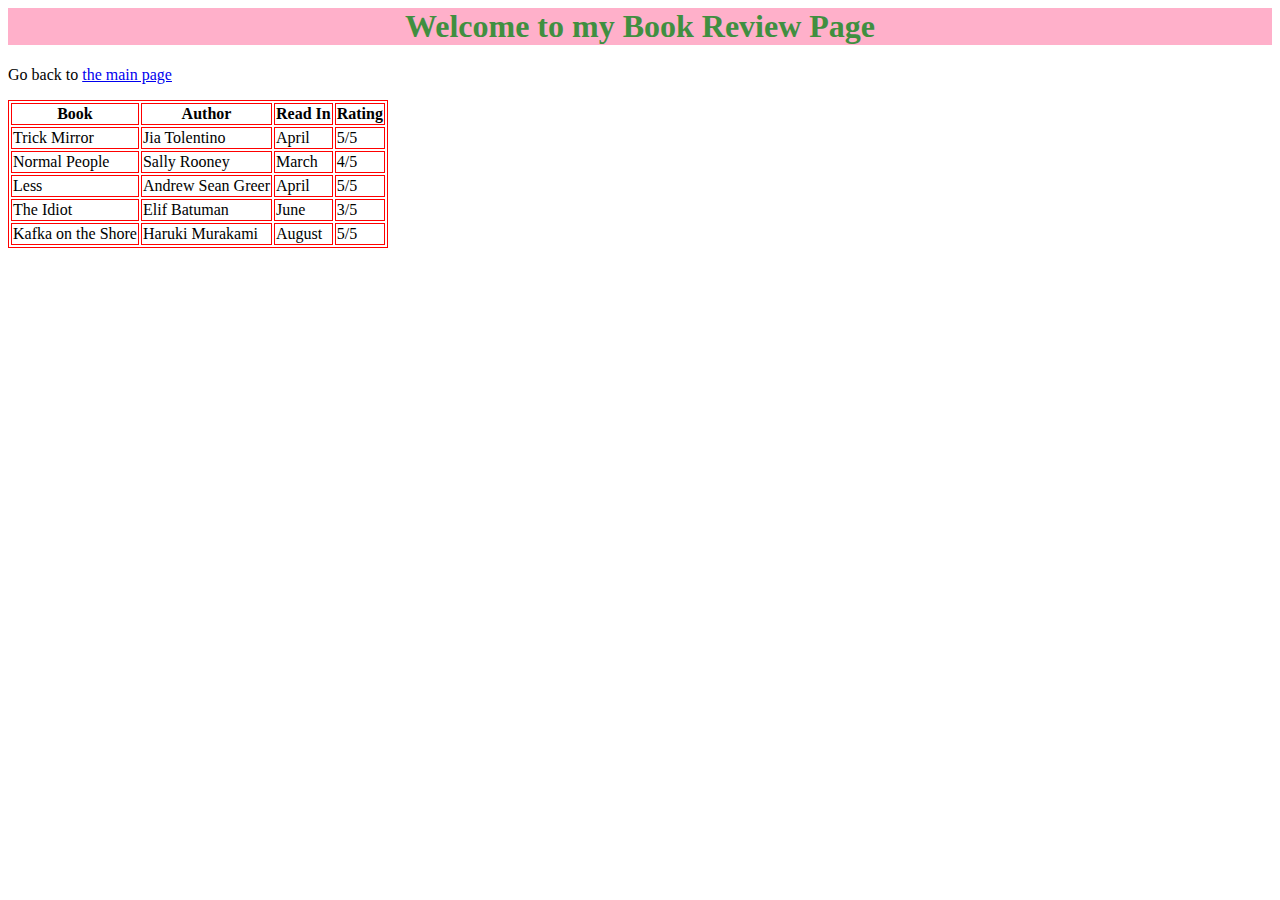
==== movietime.html @ 607dba1a "updating so everything is book related" ====
<html>
    <head>
        <link rel="stylesheet" href="hwonestyle.css">
        <title>Book Reviews</title>
    </head>
    <body>
        <h1>Welcome to my <span id="fancyfont">Book Review Page</span></h1>
        <p>Go back to <span id="homebutton"><a href="https://louiseanne.github.io/"></span>the main page</a></p>
        <table>
            <tr>
                <th>Book</th>
                <th>Author</th>
                <th>Read In</th>
                <th>Rating</th>
            </tr>
            <tr>
                <td>Trick Mirror</td>
                <td>Jia Tolentino</td>
                <td>April</td>
                <td>5/5</td>
            </tr>
            <tr>
                <td>Normal People</td>
                <td>Sally Rooney</td>
                <td>March</td>
                <td>4/5</td>
            </tr>
            <tr>
                <td>Less</td>
                <td>Andrew Sean Greer</td>
                <td>April</td>
                <td>5/5</td>
            </tr>
            <tr>
                <td>The Idiot</td>
                <td>Elif Batuman</td>
                <td>June</td>
                <td>3/5</td>
            </tr>
            <tr>
                <td>Kafka on the Shore</td>
                <td>Haruki Murakami</td>
                <td>August</td>
                <td>5/5</td>
            </tr>
        </table>
    </body>
</html>
---- hwonestyle.css ----
h1 {color:rgb(64, 143, 64);
    background-color: rgb(255, 176, 202);}
h1{text-align: center;}
#fancyfont {font-family: "Brush Script MT", cursive;}
ul li:hover {background-color: rgb(255, 176, 202);}
#homebutton {color: peru;}
table, th, td {
    border:1px solid red;
}
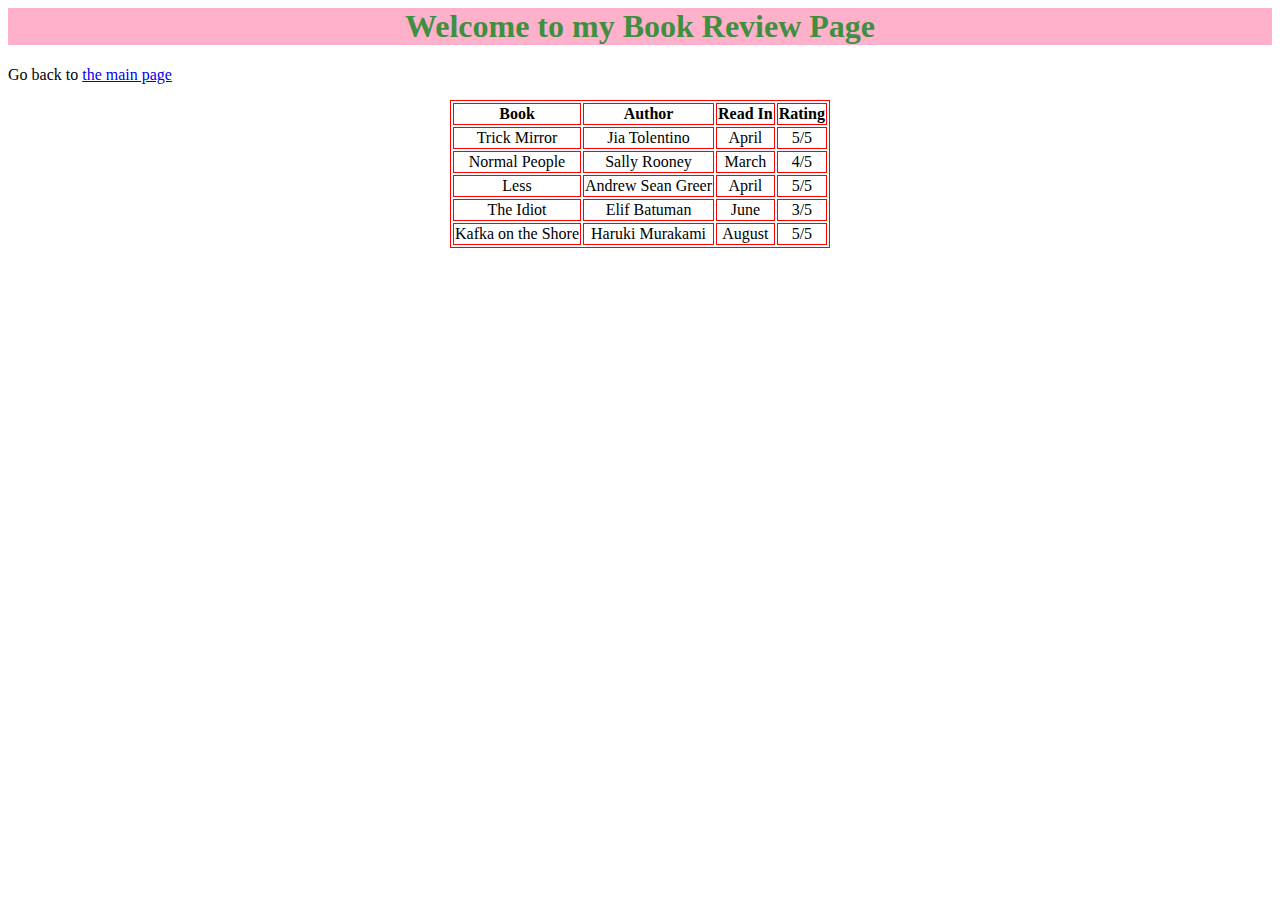
==== commit a2231316: "this may be the way to do the centered table" ====
--- a/movietime.html
+++ b/movietime.html
@@ -6,7 +6,7 @@
     <body>
         <h1>Welcome to my <span id="fancyfont">Book Review Page</span></h1>
         <p>Go back to <span id="homebutton"><a href="https://louiseanne.github.io/"></span>the main page</a></p>
-        <table>
+        <table class="center">
             <tr>
                 <th>Book</th>
                 <th>Author</th>
--- a/hwonestyle.css
+++ b/hwonestyle.css
@@ -6,6 +6,11 @@
 #homebutton {color: peru;}
 table, th, td {
     border:1px solid red;
+    text-align: center;
+}
+.center {
+    margin-left: auto;
+    margin-right: auto;
 }
 
 
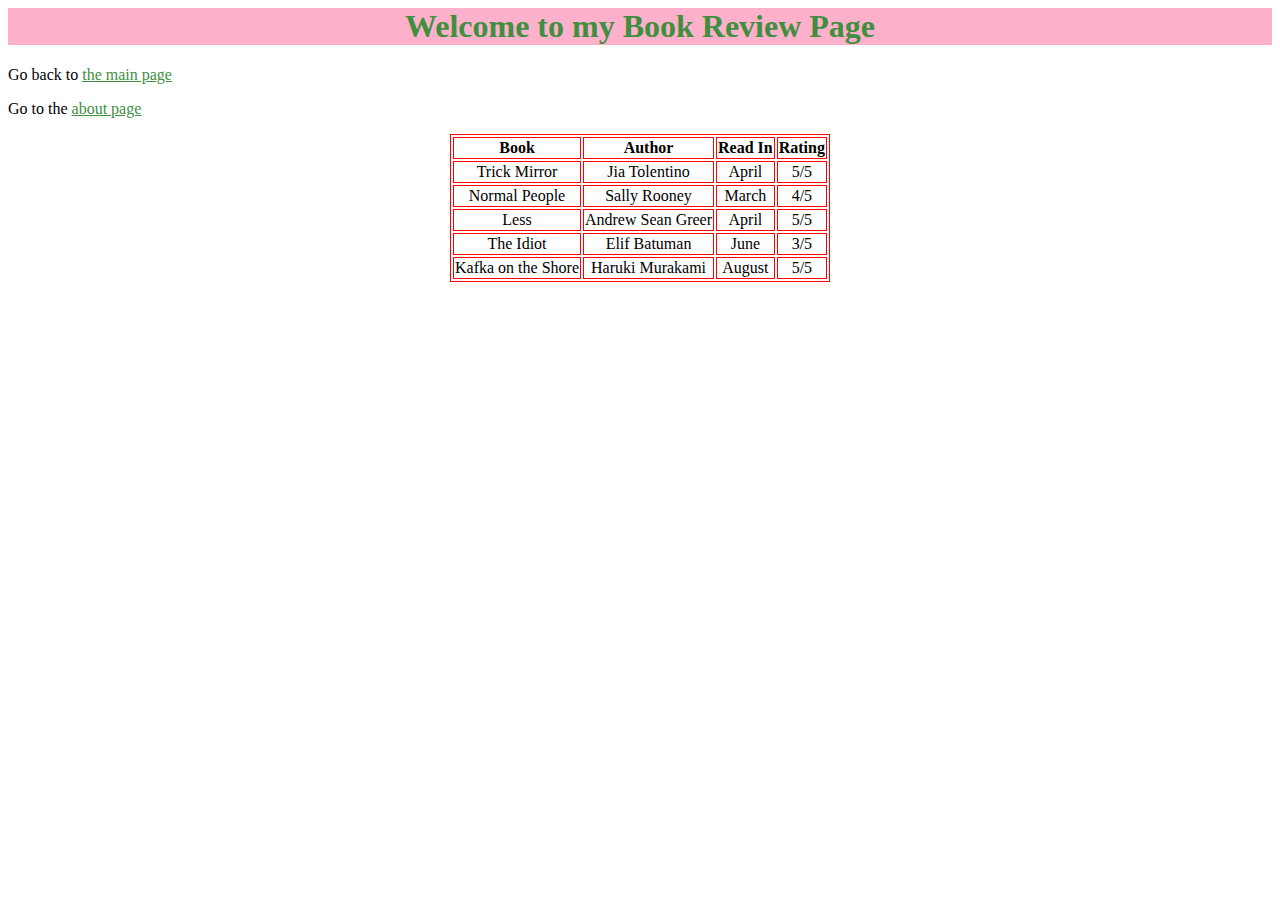
==== commit 7ede0b9a: "adding in the links to all the pages" ====
--- a/movietime.html
+++ b/movietime.html
@@ -5,7 +5,8 @@
     </head>
     <body>
         <h1>Welcome to my <span id="fancyfont">Book Review Page</span></h1>
-        <p>Go back to <span id="homebutton"><a href="https://louiseanne.github.io/"></span>the main page</a></p>
+        <p>Go back to <a href="https://louiseanne.github.io/">the main page</a></p>
+        <p>Go to the <a href="https://louiseanne.github.io/pagetwo.html">about page</a></p>
         <table class="center">
             <tr>
                 <th>Book</th>
--- a/hwonestyle.css
+++ b/hwonestyle.css
@@ -3,16 +3,18 @@
 h1{text-align: center;}
 #fancyfont {font-family: "Brush Script MT", cursive;}
 ul li:hover {background-color: rgb(255, 176, 202);}
-#homebutton {color: peru;}
 table, th, td {
     border:1px solid red;
     text-align: center;
 }
-.center {
+.center{
     margin-left: auto;
     margin-right: auto;
 }
+a {color:rgb(64, 143, 64);}
 
 
 
 
+
+
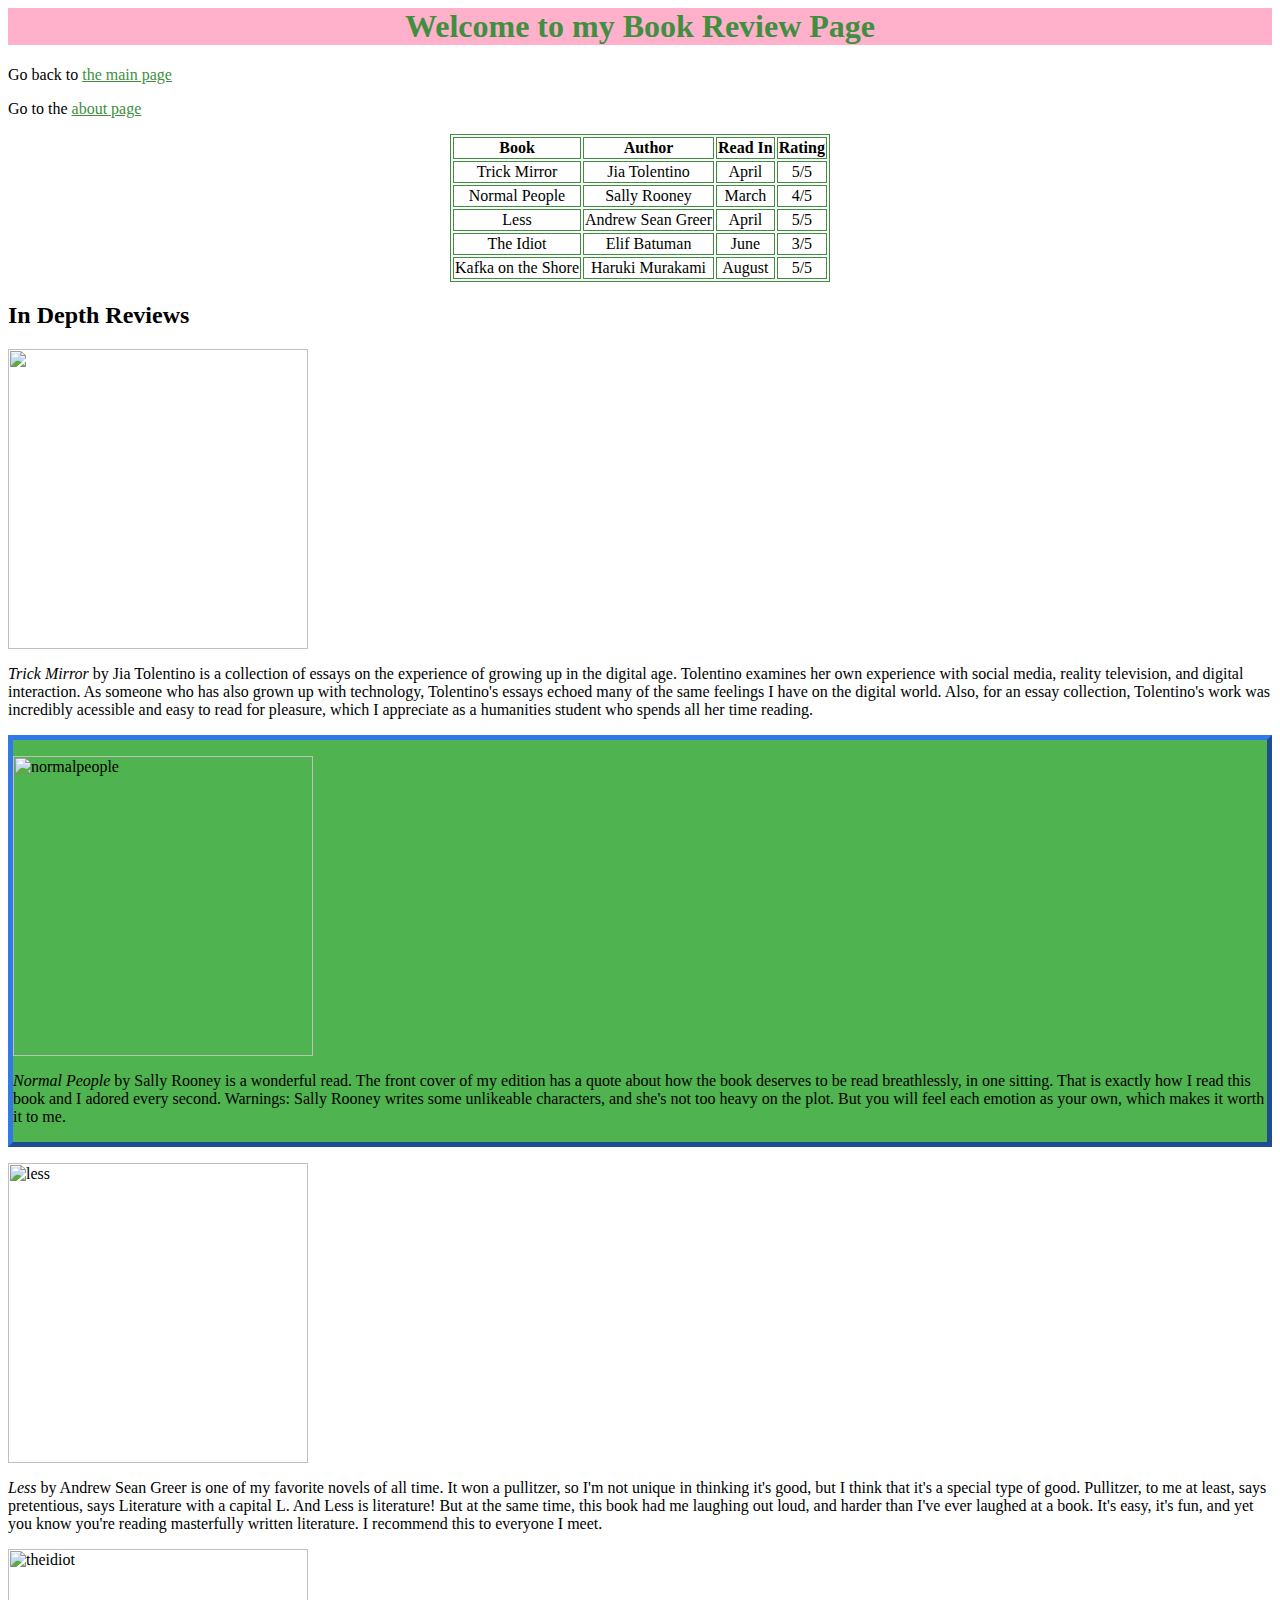
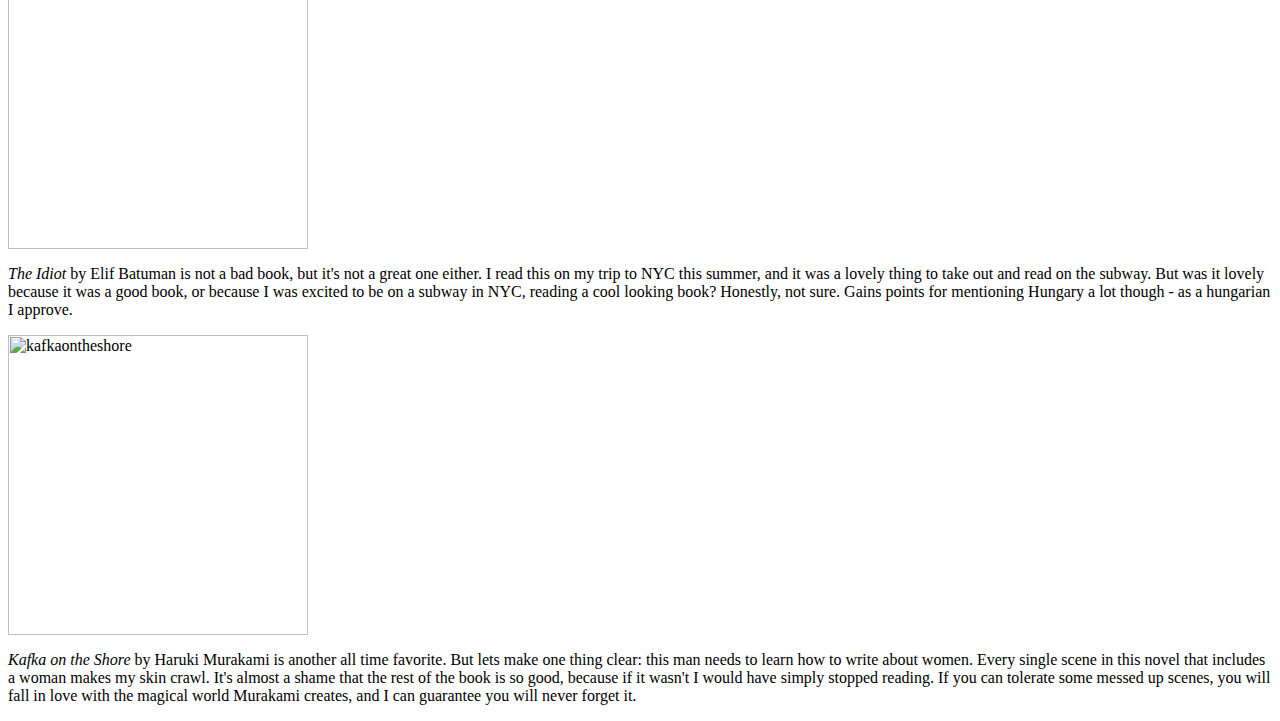
==== commit 77a545fb: "an attempt at the reviews and div" ====
--- a/movietime.html
+++ b/movietime.html
@@ -45,5 +45,42 @@
                 <td>5/5</td>
             </tr>
         </table>
+        <h2>In Depth Reviews</h2>
+        <div class="trickmirror">
+            <p><img src="https://images-na.ssl-images-amazon.com/images/I/81kzV5xe4XL.jpg" width=300</p>
+            <p><em>Trick Mirror</em> by Jia Tolentino is a collection of essays on the experience of growing up in the digital age. 
+            Tolentino examines her own experience with social media, reality television, and digital interaction. As someone who has also grown up
+            with technology, Tolentino's essays echoed many of the same feelings I have on the digital world. Also, for an essay collection,
+            Tolentino's work was incredibly acessible and easy to read for pleasure, which I appreciate as a humanities student who spends all
+            her time reading.</p>
+        </div>
+        <div class="people">
+            <p><img src="https://images-na.ssl-images-amazon.com/images/I/812dWt7LgdL.jpg" width=300 alt=normalpeople title=normalpeople></p>
+            <p><em>Normal People</em> by Sally Rooney is a wonderful read. The front cover of my edition has a quote about how the book deserves to be read 
+            breathlessly, in one sitting. That is exactly how I read this book and I adored every second. Warnings: Sally Rooney writes some unlikeable 
+            characters, and she's not too heavy on the plot. But you will feel each emotion as your own, which makes it worth it to me.</p>
+        </div>
+        <div class="less">
+            <p><img src="https://images-na.ssl-images-amazon.com/images/I/81IJ0ci7lLL.jpg" width=300 alt=less title=less></p>
+            <p><em>Less</em> by Andrew Sean Greer is one of my favorite novels of all time. It won a pullitzer, so I'm not unique in thinking it's good,
+            but I think that it's a special type of good. Pullitzer, to me at least, says pretentious, says Literature with a capital L. And Less is 
+            literature! But at the same time, this book had me laughing out loud, and harder than I've ever laughed at a book. It's easy, it's fun, and yet 
+            you know you're reading masterfully written literature. I recommend this to everyone I meet.</p>
+        </div>
+        <div class="idiot">
+            <p><img src="https://images.penguinrandomhouse.com/cover/9780143111061" width=300 alt=theidiot title=theidiot></p>
+            <p><em>The Idiot</em> by Elif Batuman is not a bad book, but it's not a great one either. I read this on my trip to NYC this summer, and it was a 
+            lovely thing to take out and read on the subway. But was it lovely because it was a good book, or because I was excited to be on a subway in 
+            NYC, reading a cool looking book? Honestly, not sure. Gains points for mentioning Hungary a lot though - as a hungarian I approve.</p>
+        </div>
+        <div class="kafka">
+            <p><img src="https://images-na.ssl-images-amazon.com/images/I/415mKM3k6LL._SX323_BO1,204,203,200_.jpg" width=300 alt= kafkaontheshore title= kafkaontheshore></p>
+            <p><em>Kafka on the Shore</em> by Haruki Murakami is another all time favorite. But lets make one thing clear: this man needs to learn how to write about
+            women. Every single scene in this novel that includes a woman makes my skin crawl. It's almost a shame that the rest of the book is so good, because if 
+            it wasn't I would have simply stopped reading. If you can tolerate some messed up scenes, you will fall in love with the magical world Murakami 
+            creates, and I can guarantee you will never forget it.</p>
+        </div>
+
+        </div>
     </body>
 </html>--- a/hwonestyle.css
+++ b/hwonestyle.css
@@ -4,7 +4,7 @@
 #fancyfont {font-family: "Brush Script MT", cursive;}
 ul li:hover {background-color: rgb(255, 176, 202);}
 table, th, td {
-    border:1px solid red;
+    border:1px solid rgb(64, 143, 64);
     text-align: center;
 }
 .center{
@@ -12,9 +12,21 @@
     margin-right: auto;
 }
 a {color:rgb(64, 143, 64);}
+.people{
+background-color: rgb(79, 179, 79);
+border: 5px outset rgb(49, 121, 230);
+}
+.trickmirror{
+
+}
+.less{
+
+}
+.idiot{
+
+}
+.kafka{
+
+}
 
 
-
-
-
-
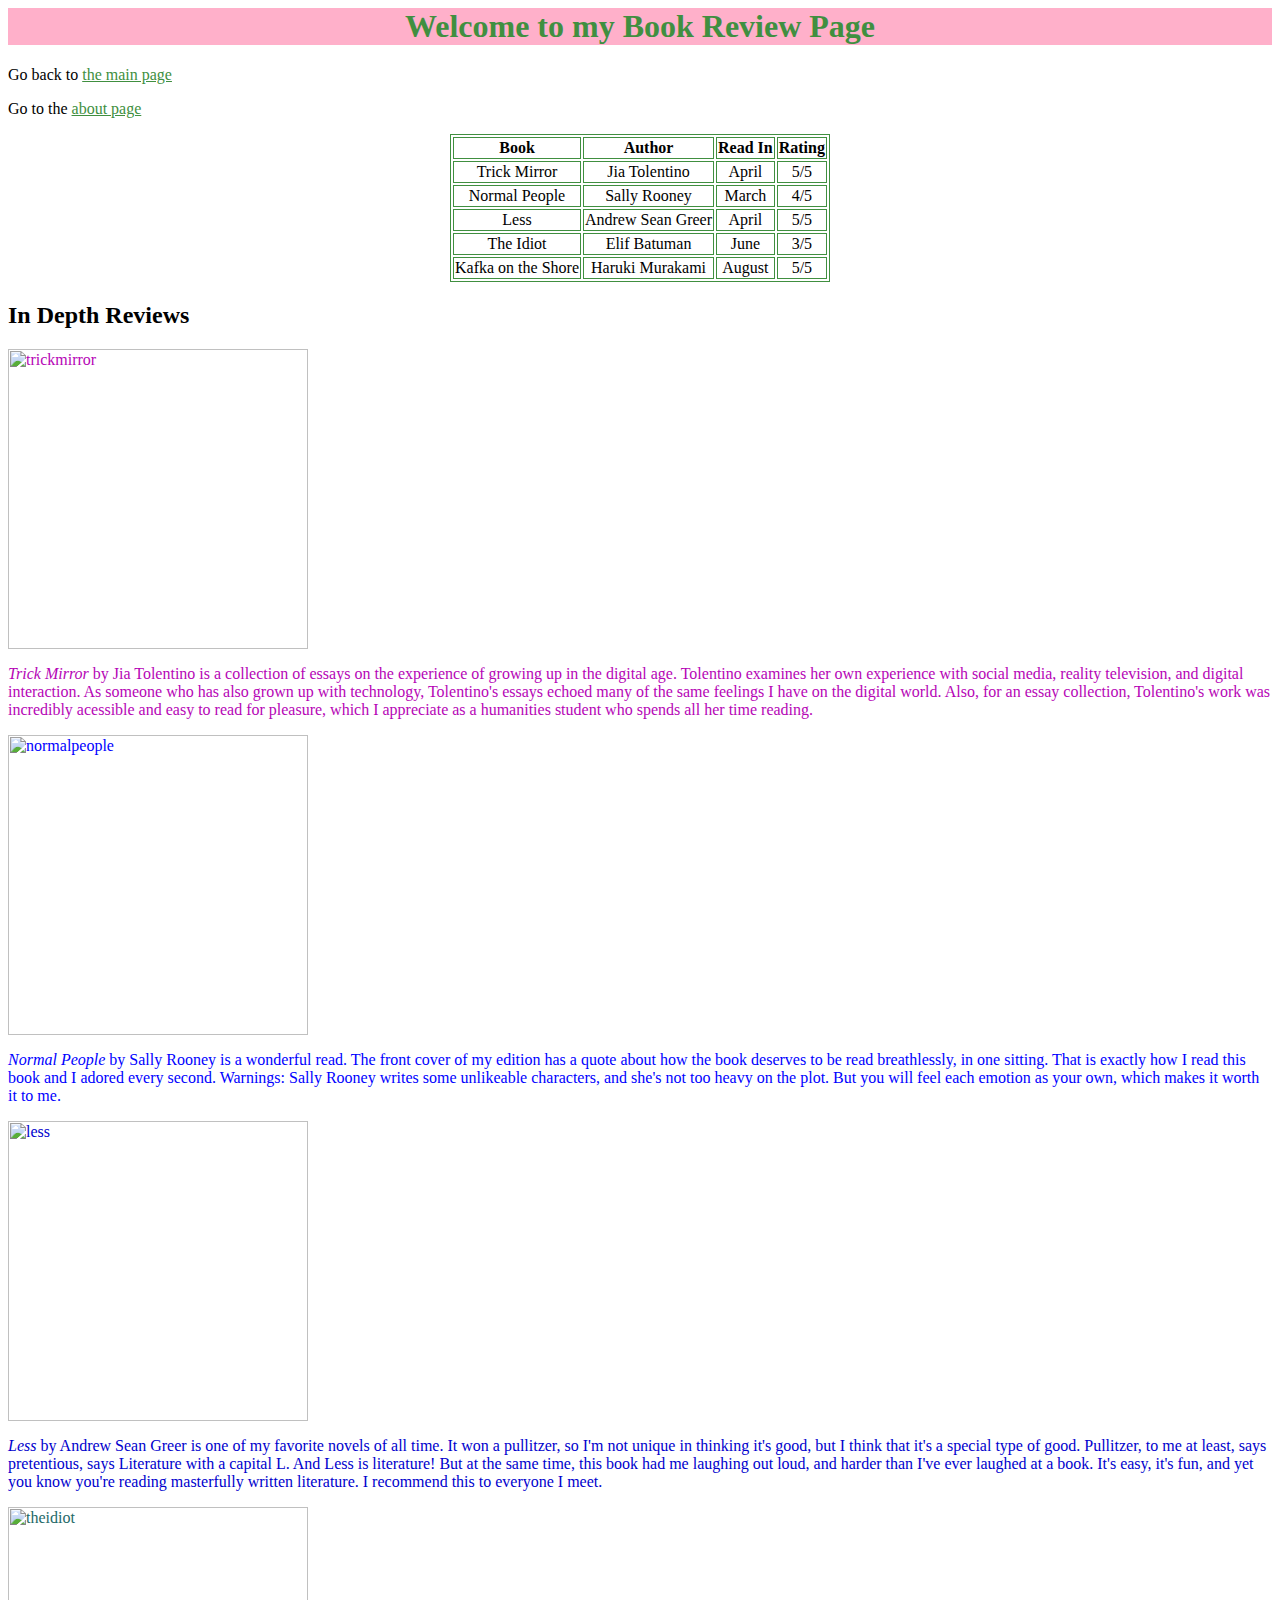
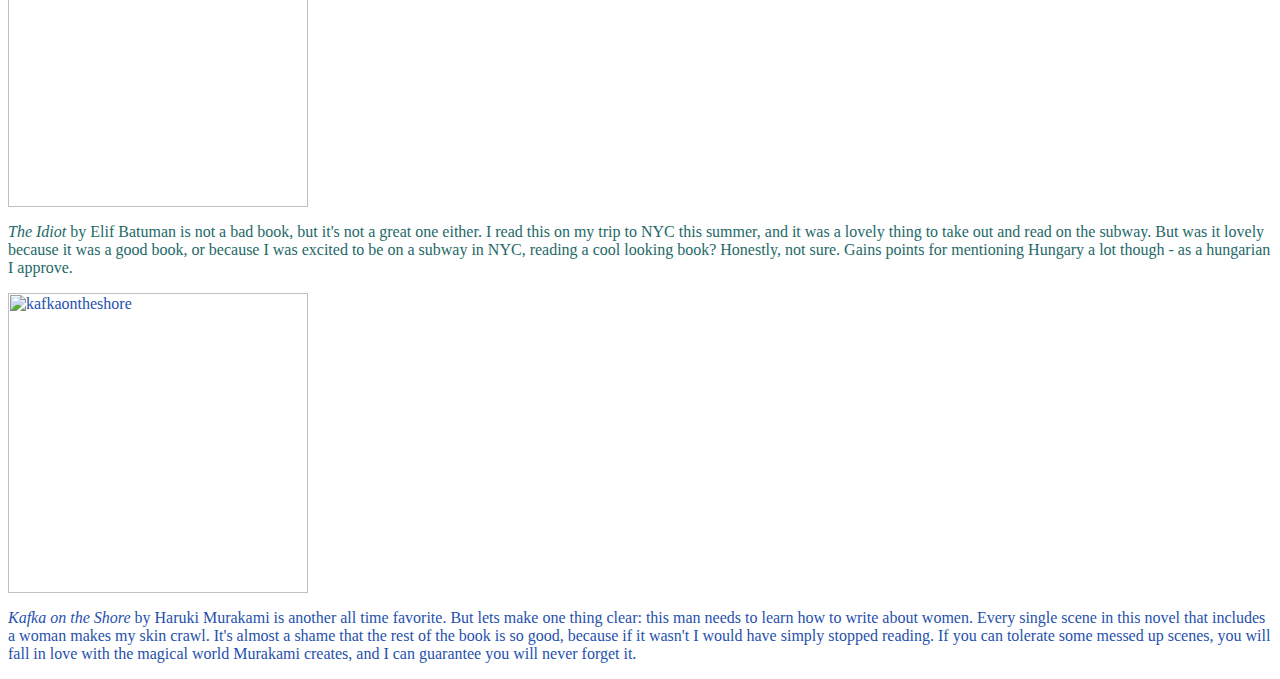
==== commit 86a53722: "nothing changed" ====
--- a/movietime.html
+++ b/movietime.html
@@ -47,7 +47,7 @@
         </table>
         <h2>In Depth Reviews</h2>
         <div class="trickmirror">
-            <p><img src="https://images-na.ssl-images-amazon.com/images/I/81kzV5xe4XL.jpg" width=300</p>
+            <p><img src="https://images-na.ssl-images-amazon.com/images/I/81kzV5xe4XL.jpg" width=300 alt=trickmirror title=trickmirror></p>
             <p><em>Trick Mirror</em> by Jia Tolentino is a collection of essays on the experience of growing up in the digital age. 
             Tolentino examines her own experience with social media, reality television, and digital interaction. As someone who has also grown up
             with technology, Tolentino's essays echoed many of the same feelings I have on the digital world. Also, for an essay collection,
--- a/hwonestyle.css
+++ b/hwonestyle.css
@@ -12,21 +12,20 @@
     margin-right: auto;
 }
 a {color:rgb(64, 143, 64);}
-.people{
-background-color: rgb(79, 179, 79);
-border: 5px outset rgb(49, 121, 230);
+
+.people p {
+color: blue;
 }
-.trickmirror{
-
+.trickmirror p{
+    color: rgb(182, 5, 182)
 }
-.less{
-
+.less p{
+    color: mediumblue;
 }
-.idiot{
-
+.idiot p{
+    color: rgb(30, 105, 103);
 }
-.kafka{
-
+.kafka p{
+    color: rgb(31, 81, 173);
 }
 
-
